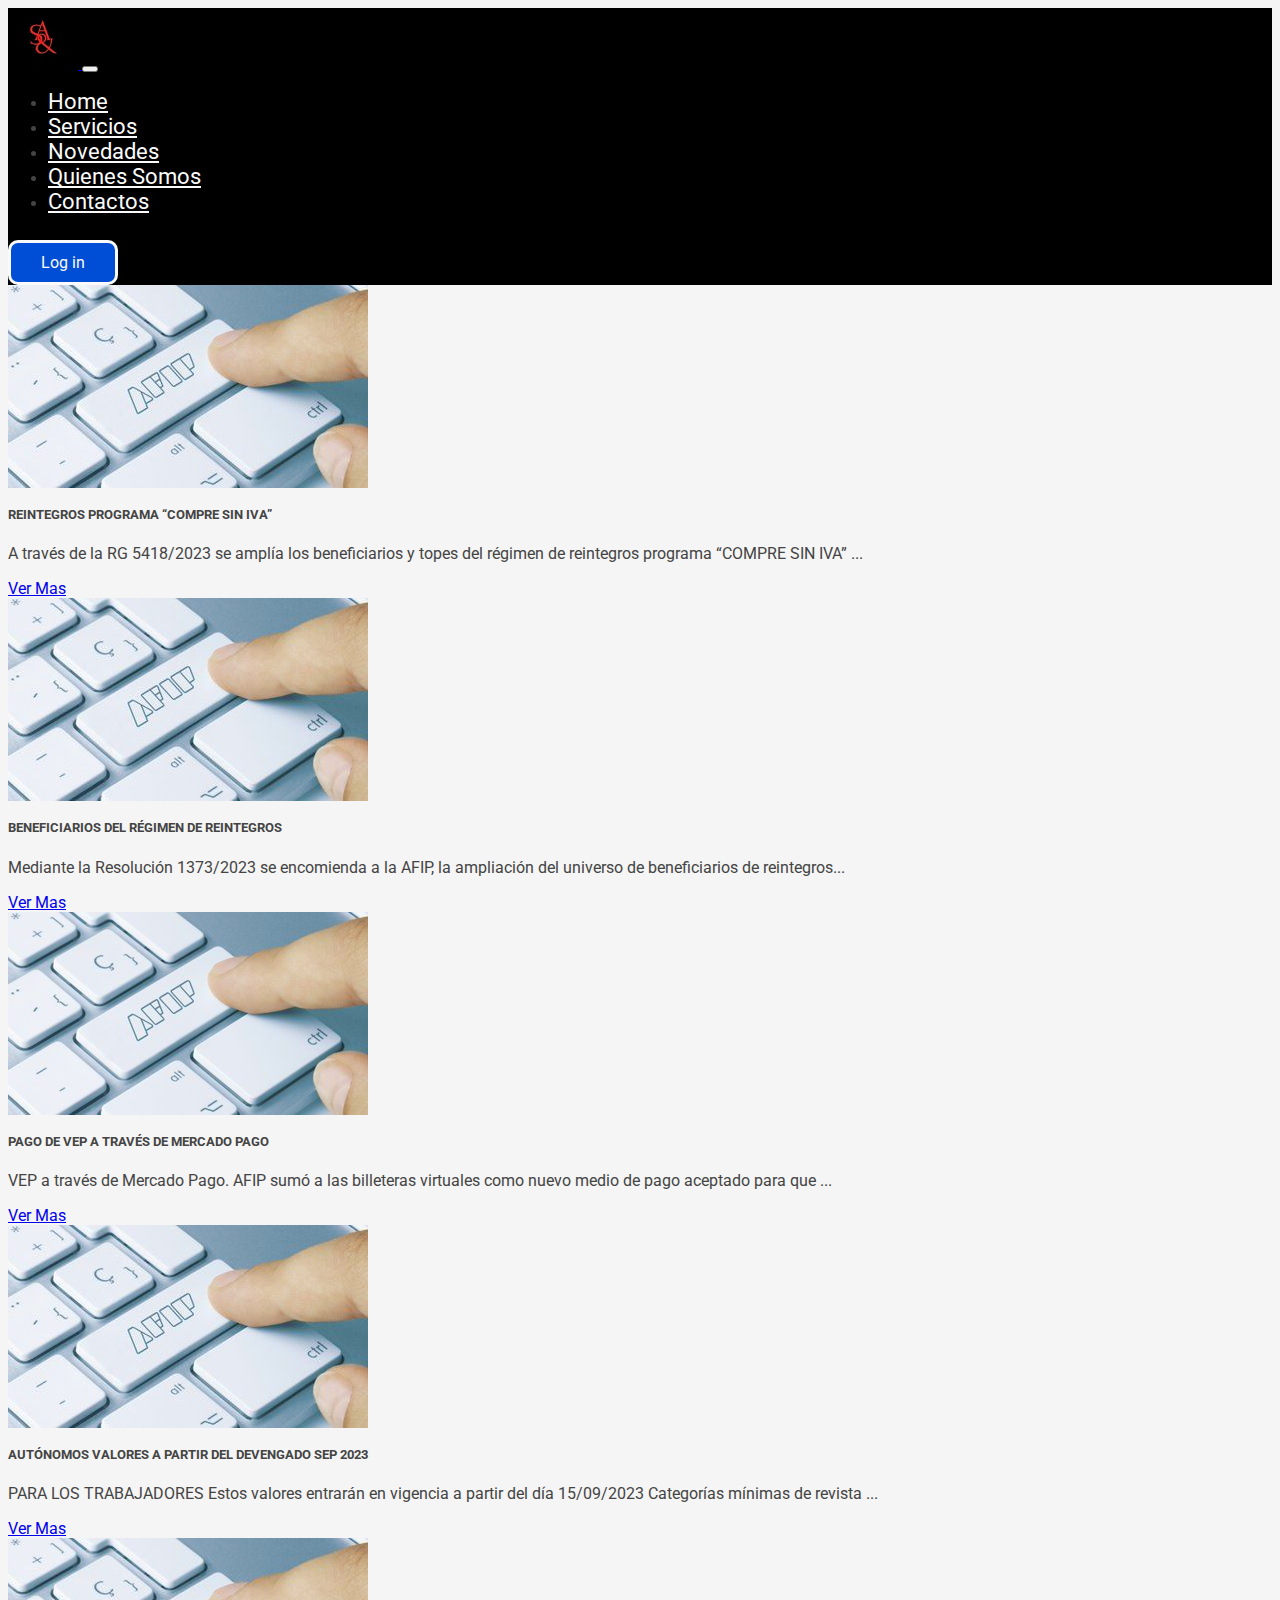
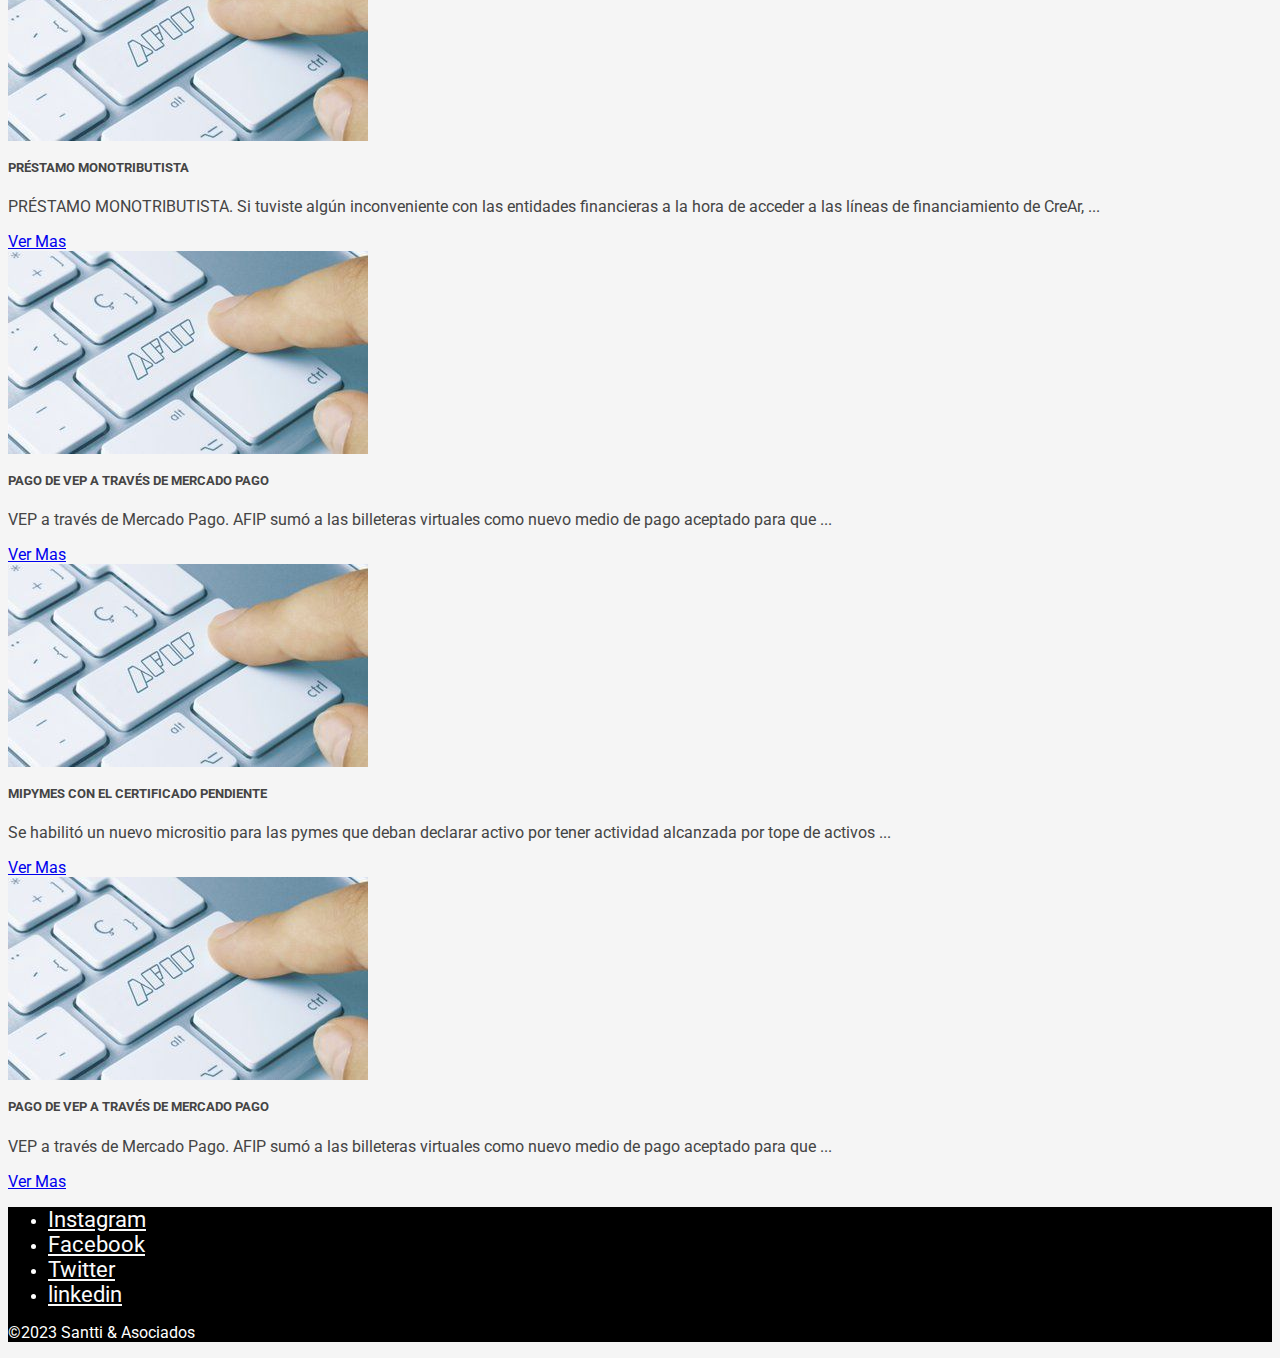
==== html/novedades.html @ c62e136b "carga inicial" ====
<!DOCTYPE html>
<html lang="en">

<head>
    <meta charset="UTF-8">
    <meta name="viewport" content="width=device-width, initial-scale=1.0">
    <title>Santti & Asoc | Novedades</title>
    <meta name="description"
        content="Preparación y Planificación de impuestos. Sueldos y Jornales. Asesoramiento Personalizado. Contadores profesionales de excelencia. Todo lo que necesitas sabe.">
    <link href="https://cdn.jsdelivr.net/npm/bootstrap@5.3.2/dist/css/bootstrap.min.css" rel="stylesheet"
        integrity="sha384-T3c6CoIi6uLrA9TneNEoa7RxnatzjcDSCmG1MXxSR1GAsXEV/Dwwykc2MPK8M2HN" crossorigin="anonymous">
    <link rel="stylesheet" href="../css/estilo.css">
</head>

<body class="container-fluid">

    <header class="navbar navbar-expand-lg miFondo">
        <div class="container-fluid">
            <a class="navbar-brand" href="../index.html">
                <img class="miLogo" src="../img/logo-01.jpg" alt="Logo Santti & Asoc">
            </a>
            <button class="navbar-toggler" type="button" data-bs-toggle="collapse" data-bs-target="#navbarNav"
                aria-controls="navbarNav" aria-expanded="false" aria-label="Toggle navigation">
                <span class="navbar-toggler-icon"></span>
            </button>
            <nav class="collapse navbar-collapse" id="navbarNav">
                <ul class="navbar-nav mx-auto">
                    <li class="nav-item">
                        <a class="nav-link miLink" 2 aria-current="page" href="../index.html">Home</a>
                    </li>
                    <li class="nav-item">
                        <a class="nav-link miLink" href="servicios.html">Servicios</a>
                    </li>
                    <li class="nav-item">
                        <a class="nav-link miLink" href="novedades.html">Novedades</a>
                    </li>
                    <li class="nav-item">
                        <a class="nav-link miLink" href="quienessomos.html">Quienes Somos</a>
                    </li>
                    <li class="nav-item">
                        <a class="nav-link miLink" href="contactos.html">Contactos</a>
                    </li>
                </ul>
                <a class="button" href="login.html">Log in</a>
            </nav>
        </div>
    </header>

    <div class="row mt-3">

        <div class="col-xl-3 col-md-6 col-sm-12">
            <div class="card text-center">
                <img src="../img/novedades-3.jpg" class="card-img-top" alt="Novedades">
                <div class="card-body">
                    <h5 class="card-title">REINTEGROS PROGRAMA “COMPRE SIN IVA”</h5>
                    <p class="card-text">A través de la RG 5418/2023 se amplía los beneficiarios y topes del régimen de
                        reintegros programa “COMPRE SIN IVA” ...</p>
                    <a href="#" class="btn btn-primary">Ver Mas</a>
                </div>
            </div>
        </div>

        <div class="col-xl-3 col-md-6 col-sm-12">
            <div class="card text-center">
                <img src="../img/novedades-3.jpg" class="card-img-top" alt="Novedades">
                <div class="card-body">
                    <h5 class="card-title">BENEFICIARIOS DEL RÉGIMEN DE REINTEGROS</h5>
                    <p class="card-text">Mediante la Resolución 1373/2023 se encomienda a la AFIP, la ampliación del
                        universo de beneficiarios de reintegros...</p>
                    <a href="#" class="btn btn-primary">Ver Mas</a>
                </div>
            </div>
        </div>

        <div class="col-xl-3 col-md-6 col-sm-12">
            <div class="card text-center">
                <img src="../img/novedades-3.jpg" class="card-img-top" alt="Novedades">
                <div class="card-body">
                    <h5 class="card-title">PAGO DE VEP A TRAVÉS DE MERCADO PAGO</h5>
                    <p class="card-text">VEP a través de Mercado Pago. AFIP sumó a las billeteras virtuales como nuevo
                        medio de pago aceptado para que ...</p>
                    <a href="#" class="btn btn-primary">Ver Mas</a>
                </div>
            </div>
        </div>

        <div class="col-xl-3 col-md-6 col-sm-12">
            <div class="card text-center">
                <img src="../img/novedades-3.jpg" class="card-img-top" alt="Novedades">
                <div class="card-body">
                    <h5 class="card-title">AUTÓNOMOS VALORES A PARTIR DEL DEVENGADO SEP 2023</h5>
                    <p class="card-text">PARA LOS TRABAJADORES Estos valores entrarán en vigencia a partir del día
                        15/09/2023 Categorías mínimas de revista ...</p>
                    <a href="#" class="btn btn-primary">Ver Mas</a>
                </div>
            </div>
        </div>

    </div>

    <div class="row mt-5">

        <div class="col-xl-3 col-md-6 col-sm-12">
            <div class="card text-center">
                <img src="../img/novedades-3.jpg" class="card-img-top" alt="Novedades">
                <div class="card-body">
                    <h5 class="card-title">PRÉSTAMO MONOTRIBUTISTA</h5>
                    <p class="card-text">PRÉSTAMO MONOTRIBUTISTA. Si tuviste algún inconveniente con las entidades
                        financieras a la hora de
                        acceder a las líneas de financiamiento de CreAr, ...</p>
                    <a href="#" class="btn btn-primary">Ver Mas</a>
                </div>
            </div>
        </div>

        <div class="col-xl-3 col-md-6 col-sm-12">
            <div class="card text-center">
                <img src="../img/novedades-3.jpg" class="card-img-top" alt="Novedades">
                <div class="card-body">
                    <h5 class="card-title">PAGO DE VEP A TRAVÉS DE MERCADO PAGO</h5>
                    <p class="card-text">VEP a través de Mercado Pago. AFIP sumó a las billeteras virtuales como nuevo
                        medio de pago aceptado para que ...</p>
                    <a href="#" class="btn btn-primary">Ver Mas</a>
                </div>
            </div>
        </div>

        <div class="col-xl-3 col-md-6 col-sm-12">
            <div class="card text-center">
                <img src="../img/novedades-3.jpg" class="card-img-top" alt="Novedades">
                <div class="card-body">
                    <h5 class="card-title">MIPYMES CON EL CERTIFICADO PENDIENTE</h5>
                    <p class="card-text">Se habilitó un nuevo micrositio para las pymes que deban declarar activo por
                        tener actividad alcanzada por tope de activos ...</p>
                    <a href="#" class="btn btn-primary">Ver Mas</a>
                </div>
            </div>
        </div>

        <div class="col-xl-3 col-md-6 col-sm-12">
            <div class="card text-center">
                <img src="../img/novedades-3.jpg" class="card-img-top" alt="Novedades">
                <div class="card-body">
                    <h5 class="card-title">PAGO DE VEP A TRAVÉS DE MERCADO PAGO</h5>
                    <p class="card-text">VEP a través de Mercado Pago. AFIP sumó a las billeteras virtuales como nuevo
                        medio de pago aceptado para que ...</p>
                    <a href="#" class="btn btn-primary">Ver Mas</a>
                </div>
            </div>
        </div>

    </div>


    <footer class="py-3 my-4">
        <ul class="nav justify-content-center border-bottom pb-3 mb-3">
            <li class="nav-item"><a href="#" class="nav-link px-2">Instagram</a></li>
            <li class="nav-item"><a href="#" class="nav-link px-2">Facebook</a></li>
            <li class="nav-item"><a href="#" class="nav-link px-2">Twitter</a></li>
            <li class="nav-item"><a href="#" class="nav-link px-2">linkedin</a></li>
        </ul>
        <p class="text-center">&copy;2023 Santti & Asociados </p>
    </footer>


    <script src="https://cdn.jsdelivr.net/npm/bootstrap@5.3.2/dist/js/bootstrap.bundle.min.js"
        integrity="sha384-C6RzsynM9kWDrMNeT87bh95OGNyZPhcTNXj1NW7RuBCsyN/o0jlpcV8Qyq46cDfL"
        crossorigin="anonymous"></script>
</body>

</html>
---- css/estilo.css ----
@import url('https://fonts.googleapis.com/css2?family=Roboto:wght@300&display=swap');

/*BODY*/

body {
    font-family: 'Roboto', sans-serif;
    color: #444444;
    background-color: whitesmoke;

}


/*BANNER*/


h2 {
    text-align: center;
    text-transform: uppercase;
    font-weight: bold;
    padding: 30px;
}

h2 span {
    color: #fafafa;
    background-color: rgba(0, 91, 249, 0.853);
    padding: 4px 15px;
    border-style: solid;
    border-radius: 8px;
}

.miBanner {
    display: flex;
    flex-direction: column;
    justify-content: center;
    align-items: center;
    background-image: url(../img/banner.avif);
    background-size: cover;
    padding: 70px;
    color: black;
}

.miBanner h1 {
    font-weight: bold;
    font-size: 40px;
}

.miBanner p {
    font-size: 20px;
}

.button {
    display: inline-block;
    background-color: rgba(0, 91, 249, 0.853);
    color: #fafafa;
    padding: 7px 15px;
    text-decoration: none;
    margin-top: 10px;
    border-style: solid;
    border-radius: 10px;
}


/*HEADER*/

.miLogo {
    width: 70px;
}

.miFondo {
    background-color: black;
    object-fit: cover;
}

.miLink:hover {
    background-color: rgb(49, 49, 49);
    border-radius: 5px;
    color: #fafafa;
}

.nav-link {
    font-size: 22px;
    color: #fafafa;
}




.button {

    background-color: rgba(0, 91, 249, 0.853);
    color: #fafafa;
    padding: 10px 30px;
    text-decoration: none;
    margin-top: 10px;
    border-radius: 10px;
    display: inline-block;
}


/*SERVICIOS*/

h5{
    text-transform: uppercase;
    font-weight: bold;
    margin-top: 15px
}

.btnColor {
    background-color: rgba(0, 91, 249, 0.853);
    color: #fafafa;
    font-size: 15px
}

.btnColor:hover {
    background-color: blue;
    color: #fafafa;

}



/*CONTACTO*/
.contacto img {
    width: 80%;
    border-radius: 50px;
    margin-top: 10%;
    margin-left: 10%;
}

.img-contacto-phone{
    width: 50%;
    margin-top: 10%;
    margin-left: 30%;
}

.contacto-form {
    margin-top: 10%;
    margin-right: 20%;
    margin-bottom: 2%;
    color: rgb(0, 0, 0);
    border-radius: 10px;
}



.contacto-form label {
    padding-top: 2%;
    padding-bottom: 5px;
}

.contacto-form textarea {
    width: 100%;
    border-radius: 7px;
}

@media (max-width: 1040px) {
    .img-contacto img {
        display: none;
    }
    .contacto-form {
        margin-top: 10%;
        margin-right: 5%;
        margin-left: 7%;
        margin-bottom: 2%;
        color: rgb(255, 255, 255);
        text-shadow: 2px 3px 3px rgba(0, 0, 0, 0.621);
        background-color: rgb(26, 24, 24);
        padding: 4%;
        border-radius: 10px;
    }

    .img-contacto-phone{
        display: none;
    }

    
}

.botones-contacto button {
    background-color: rgba(0, 91, 249, 0.853);
    color: white;
    font-weight: bold;
    width: 90%;
    padding: 1.5%;
    border-radius: 10px;
    font-size: medium;
    margin-left: 5%;
    border: none;
}

.botones-contacto button:hover {
    background-color: blue;
    color: #fafafa;

}



@media (max-width: 1040px) {
    .img-contacto img {
        display: none;
    }

    .img-contacto-phone{
        display: none;
    }
}



/* FOOTER  */

footer {
    background-color: black;
    object-fit: cover;
    color: white;
}

footer ul li a {
    color: white;
}

.mapa{
    width: 80%;
    border-radius: 10px;
    margin-left: 10%;
}

.texto{
    text-align: center;
    display: inline-block;
    background-color: rgba(212, 212, 212, 0.853);
    color: black;
    padding: 10px 20px;
    border-radius: 10px;
    
}
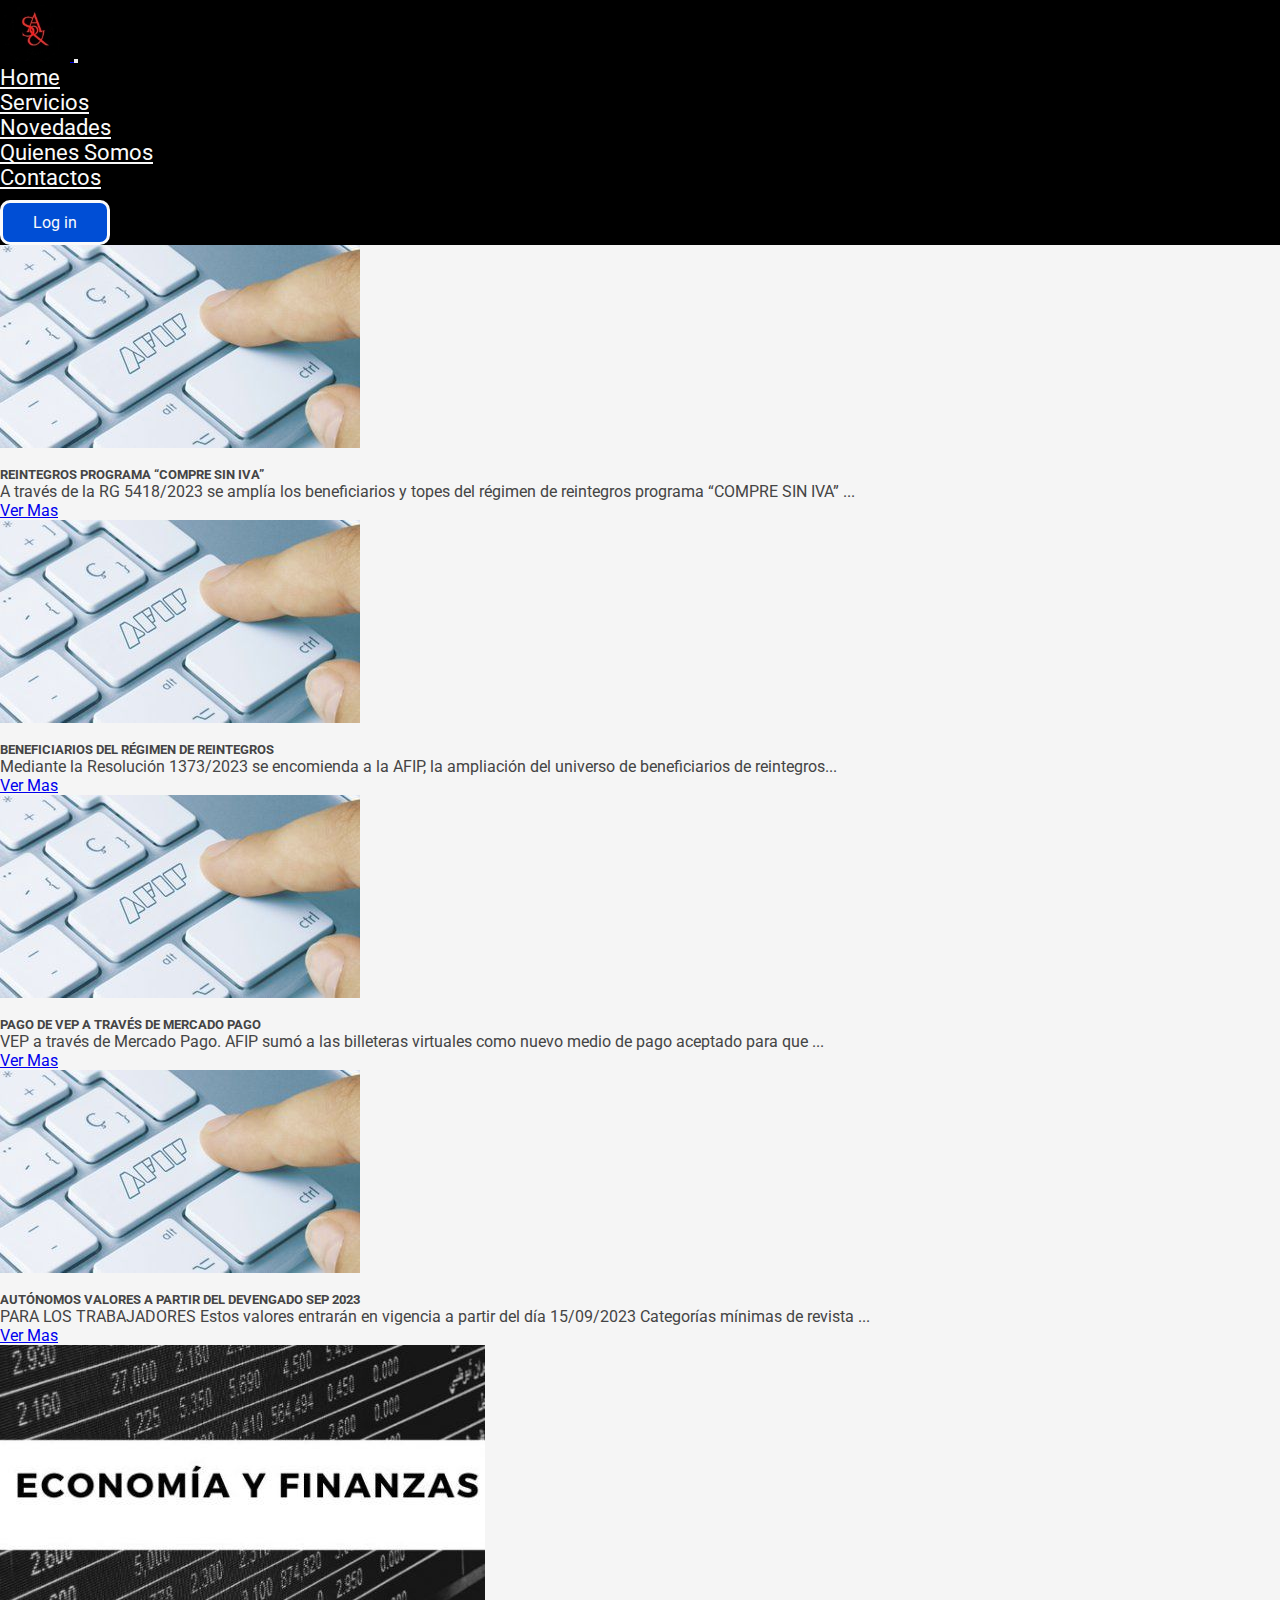
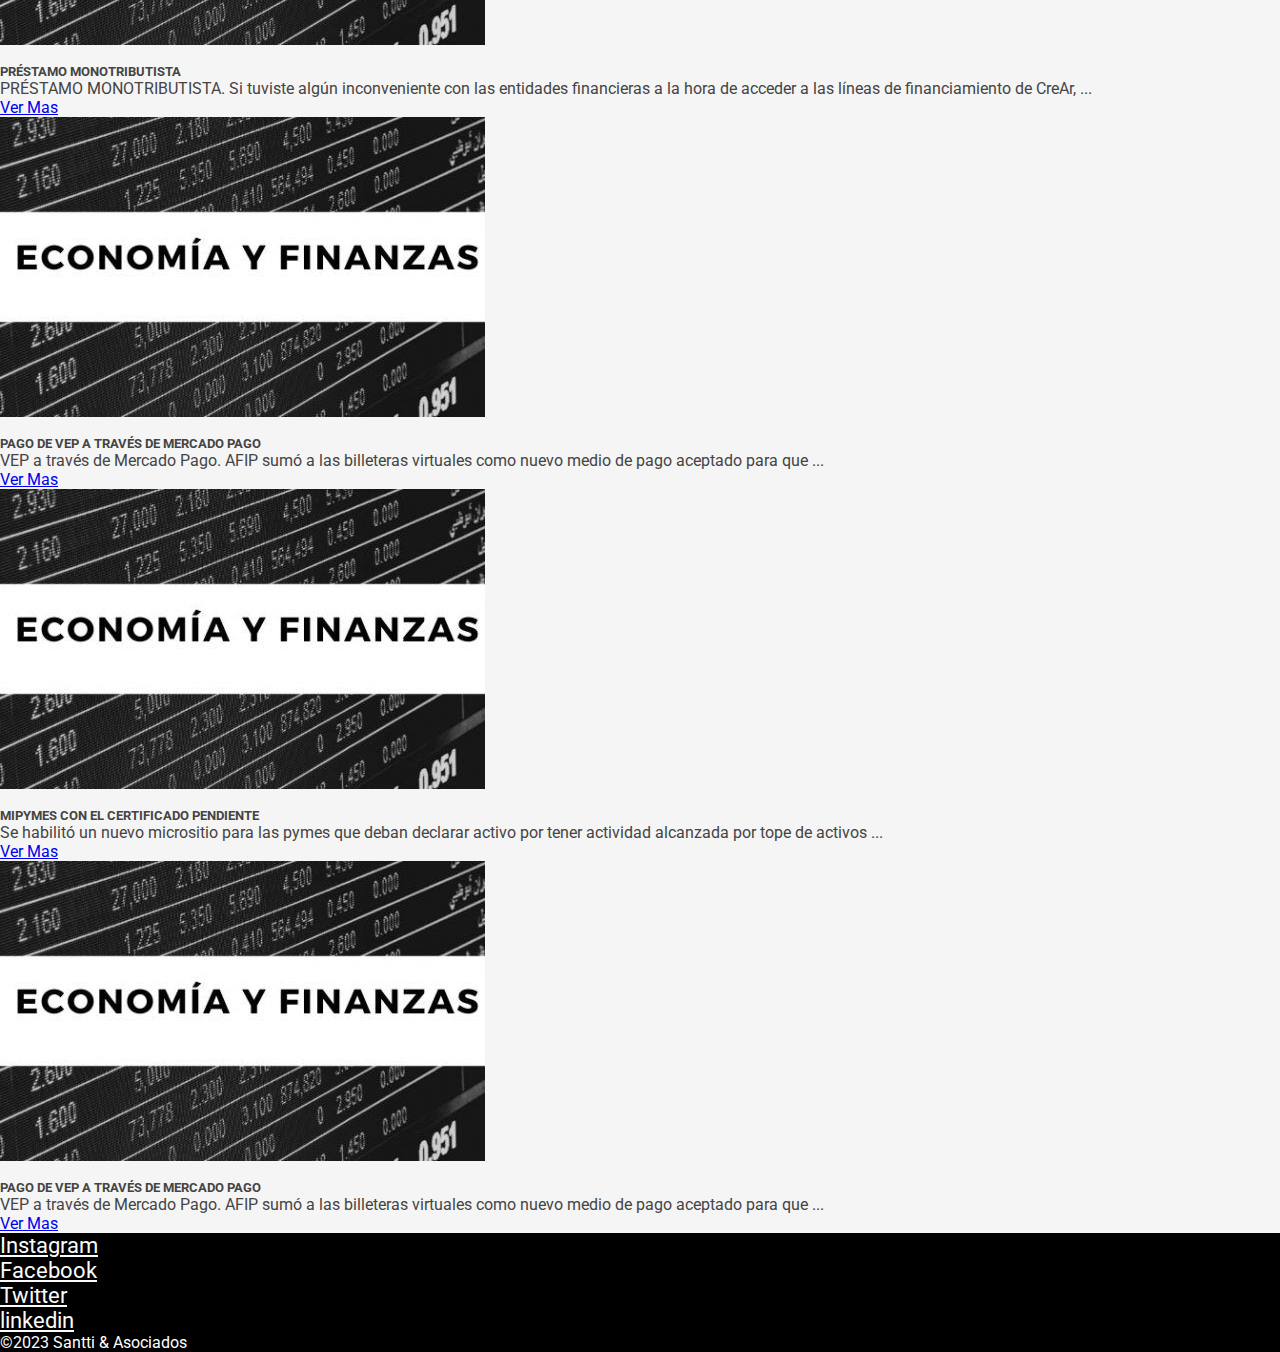
==== commit e307cbfc: "agrendo img" ====
--- a/html/novedades.html
+++ b/html/novedades.html
@@ -102,7 +102,7 @@
 
         <div class="col-xl-3 col-md-6 col-sm-12">
             <div class="card text-center">
-                <img src="../img/novedades-3.jpg" class="card-img-top" alt="Novedades">
+                <img src="../img/novedades-2.jpg" class="card-img-top" alt="Novedades">
                 <div class="card-body">
                     <h5 class="card-title">PRÉSTAMO MONOTRIBUTISTA</h5>
                     <p class="card-text">PRÉSTAMO MONOTRIBUTISTA. Si tuviste algún inconveniente con las entidades
@@ -115,7 +115,7 @@
 
         <div class="col-xl-3 col-md-6 col-sm-12">
             <div class="card text-center">
-                <img src="../img/novedades-3.jpg" class="card-img-top" alt="Novedades">
+                <img src="../img/novedades-2.jpg" class="card-img-top" alt="Novedades">
                 <div class="card-body">
                     <h5 class="card-title">PAGO DE VEP A TRAVÉS DE MERCADO PAGO</h5>
                     <p class="card-text">VEP a través de Mercado Pago. AFIP sumó a las billeteras virtuales como nuevo
@@ -127,7 +127,7 @@
 
         <div class="col-xl-3 col-md-6 col-sm-12">
             <div class="card text-center">
-                <img src="../img/novedades-3.jpg" class="card-img-top" alt="Novedades">
+                <img src="../img/novedades-2.jpg" class="card-img-top" alt="Novedades">
                 <div class="card-body">
                     <h5 class="card-title">MIPYMES CON EL CERTIFICADO PENDIENTE</h5>
                     <p class="card-text">Se habilitó un nuevo micrositio para las pymes que deban declarar activo por
@@ -139,7 +139,7 @@
 
         <div class="col-xl-3 col-md-6 col-sm-12">
             <div class="card text-center">
-                <img src="../img/novedades-3.jpg" class="card-img-top" alt="Novedades">
+                <img src="../img/novedades-2.jpg" class="card-img-top" alt="Novedades">
                 <div class="card-body">
                     <h5 class="card-title">PAGO DE VEP A TRAVÉS DE MERCADO PAGO</h5>
                     <p class="card-text">VEP a través de Mercado Pago. AFIP sumó a las billeteras virtuales como nuevo
--- a/css/estilo.css
+++ b/css/estilo.css
@@ -1,237 +1,201 @@
-@import url('https://fonts.googleapis.com/css2?family=Roboto:wght@300&display=swap');
-
-/*BODY*/
+@import url("https://fonts.googleapis.com/css2?family=Roboto:wght@300&display=swap");
+h2 {
+  text-align: center;
+  text-transform: uppercase;
+  font-weight: bold;
+  padding: 30px;
+}
+h2 span {
+  color: #fafafa;
+  background-color: rgba(0, 91, 249, 0.853);
+  padding: 4px 15px;
+  border-style: solid;
+  border-radius: 8px;
+}
+
+.miBanner {
+  display: flex;
+  flex-direction: column;
+  justify-content: center;
+  align-items: center;
+  background-image: url(../img/banner.avif);
+  background-size: cover;
+  padding: 70px;
+  color: black;
+}
+.miBanner h1 {
+  font-weight: bold;
+  font-size: 40px;
+}
+.miBanner p {
+  font-size: 20px;
+}
+
+.button {
+  display: inline-block;
+  background-color: rgba(0, 91, 249, 0.853);
+  color: #fafafa;
+  padding: 7px 15px;
+  text-decoration: none;
+  margin-top: 10px;
+  border-style: solid;
+  border-radius: 10px;
+}
+
+.contacto img {
+  width: 80%;
+  border-radius: 50px;
+  margin-top: 10%;
+  margin-left: 10%;
+}
+
+.img-contacto-phone {
+  width: 50%;
+  margin-top: 10%;
+  margin-left: 30%;
+}
+
+.contacto-form {
+  margin-top: 10%;
+  margin-right: 20%;
+  margin-bottom: 2%;
+  color: rgb(0, 0, 0);
+  border-radius: 10px;
+}
+.contacto-form label {
+  padding-top: 2%;
+  padding-bottom: 5px;
+}
+.contacto-form textarea {
+  width: 100%;
+  border-radius: 7px;
+}
+
+footer {
+  background-color: black;
+  object-fit: cover;
+  color: white;
+}
+footer ul li a {
+  color: white;
+}
+
+.miLogo {
+  width: 70px;
+}
+
+.miFondo {
+  background-color: black;
+  object-fit: cover;
+}
+
+.miLink:hover {
+  background-color: rgb(49, 49, 49);
+  border-radius: 5px;
+  color: #fafafa;
+}
+
+.nav-link {
+  font-size: 22px;
+  color: #fafafa;
+}
+
+.button {
+  background-color: rgba(0, 91, 249, 0.853);
+  color: #fafafa;
+  padding: 10px 30px;
+  text-decoration: none;
+  margin-top: 10px;
+  border-radius: 10px;
+  display: inline-block;
+}
+
+.imgCarousel {
+  height: 400px;
+  object-fit: cover;
+}
+
+.mapa {
+  width: 80%;
+  border-radius: 10px;
+  margin-left: 10%;
+}
+
+.texto {
+  text-align: center;
+  display: inline-block;
+  background-color: rgba(212, 212, 212, 0.853);
+  color: black;
+  padding: 10px 20px;
+  border-radius: 10px;
+}
+
+* {
+  margin: 0;
+  padding: 0;
+}
 
 body {
-    font-family: 'Roboto', sans-serif;
-    color: #444444;
-    background-color: whitesmoke;
-
-}
-
-
-/*BANNER*/
-
-
-h2 {
-    text-align: center;
-    text-transform: uppercase;
-    font-weight: bold;
-    padding: 30px;
-}
-
-h2 span {
-    color: #fafafa;
-    background-color: rgba(0, 91, 249, 0.853);
-    padding: 4px 15px;
-    border-style: solid;
-    border-radius: 8px;
-}
-
-.miBanner {
-    display: flex;
-    flex-direction: column;
-    justify-content: center;
-    align-items: center;
-    background-image: url(../img/banner.avif);
-    background-size: cover;
-    padding: 70px;
-    color: black;
-}
-
-.miBanner h1 {
-    font-weight: bold;
-    font-size: 40px;
-}
-
-.miBanner p {
-    font-size: 20px;
-}
-
-.button {
-    display: inline-block;
-    background-color: rgba(0, 91, 249, 0.853);
-    color: #fafafa;
-    padding: 7px 15px;
-    text-decoration: none;
-    margin-top: 10px;
-    border-style: solid;
+  font-family: "Roboto", sans-serif;
+  color: #444444;
+  background-color: whitesmoke;
+}
+
+@media (max-width: 1040px) {
+  .img-contacto img {
+    display: none;
+  }
+  .contacto-form {
+    margin-top: 10%;
+    margin-right: 5%;
+    margin-left: 7%;
+    margin-bottom: 2%;
+    color: rgb(255, 255, 255);
+    text-shadow: 2px 3px 3px rgba(0, 0, 0, 0.621);
+    background-color: rgb(26, 24, 24);
+    padding: 4%;
     border-radius: 10px;
-}
-
-
-/*HEADER*/
-
-.miLogo {
-    width: 70px;
-}
-
-.miFondo {
-    background-color: black;
-    object-fit: cover;
-}
-
-.miLink:hover {
-    background-color: rgb(49, 49, 49);
-    border-radius: 5px;
-    color: #fafafa;
-}
-
-.nav-link {
-    font-size: 22px;
-    color: #fafafa;
-}
-
-
-
-
-.button {
-
-    background-color: rgba(0, 91, 249, 0.853);
-    color: #fafafa;
-    padding: 10px 30px;
-    text-decoration: none;
-    margin-top: 10px;
-    border-radius: 10px;
-    display: inline-block;
-}
-
-
-/*SERVICIOS*/
-
-h5{
-    text-transform: uppercase;
-    font-weight: bold;
-    margin-top: 15px
+  }
+  .img-contacto-phone {
+    display: none;
+  }
+}
+.botones-contacto button {
+  background-color: rgba(0, 91, 249, 0.853);
+  color: white;
+  font-weight: bold;
+  width: 90%;
+  padding: 1.5%;
+  border-radius: 10px;
+  font-size: medium;
+  margin-left: 5%;
+  border: none;
+}
+.botones-contacto button:hover {
+  background-color: blue;
+  color: #fafafa;
+}
+
+@media (max-width: 1040px) {
+  .img-contacto img,
+  .img-contacto-phone {
+    display: none;
+  }
+}
+h5 {
+  text-transform: uppercase;
+  font-weight: bold;
+  margin-top: 15px;
 }
 
 .btnColor {
-    background-color: rgba(0, 91, 249, 0.853);
-    color: #fafafa;
-    font-size: 15px
-}
-
+  background-color: rgba(0, 91, 249, 0.853);
+  color: #fafafa;
+  font-size: 15px;
+}
 .btnColor:hover {
-    background-color: blue;
-    color: #fafafa;
-
-}
-
-
-
-/*CONTACTO*/
-.contacto img {
-    width: 80%;
-    border-radius: 50px;
-    margin-top: 10%;
-    margin-left: 10%;
-}
-
-.img-contacto-phone{
-    width: 50%;
-    margin-top: 10%;
-    margin-left: 30%;
-}
-
-.contacto-form {
-    margin-top: 10%;
-    margin-right: 20%;
-    margin-bottom: 2%;
-    color: rgb(0, 0, 0);
-    border-radius: 10px;
-}
-
-
-
-.contacto-form label {
-    padding-top: 2%;
-    padding-bottom: 5px;
-}
-
-.contacto-form textarea {
-    width: 100%;
-    border-radius: 7px;
-}
-
-@media (max-width: 1040px) {
-    .img-contacto img {
-        display: none;
-    }
-    .contacto-form {
-        margin-top: 10%;
-        margin-right: 5%;
-        margin-left: 7%;
-        margin-bottom: 2%;
-        color: rgb(255, 255, 255);
-        text-shadow: 2px 3px 3px rgba(0, 0, 0, 0.621);
-        background-color: rgb(26, 24, 24);
-        padding: 4%;
-        border-radius: 10px;
-    }
-
-    .img-contacto-phone{
-        display: none;
-    }
-
-    
-}
-
-.botones-contacto button {
-    background-color: rgba(0, 91, 249, 0.853);
-    color: white;
-    font-weight: bold;
-    width: 90%;
-    padding: 1.5%;
-    border-radius: 10px;
-    font-size: medium;
-    margin-left: 5%;
-    border: none;
-}
-
-.botones-contacto button:hover {
-    background-color: blue;
-    color: #fafafa;
-
-}
-
-
-
-@media (max-width: 1040px) {
-    .img-contacto img {
-        display: none;
-    }
-
-    .img-contacto-phone{
-        display: none;
-    }
-}
-
-
-
-/* FOOTER  */
-
-footer {
-    background-color: black;
-    object-fit: cover;
-    color: white;
-}
-
-footer ul li a {
-    color: white;
-}
-
-.mapa{
-    width: 80%;
-    border-radius: 10px;
-    margin-left: 10%;
-}
-
-.texto{
-    text-align: center;
-    display: inline-block;
-    background-color: rgba(212, 212, 212, 0.853);
-    color: black;
-    padding: 10px 20px;
-    border-radius: 10px;
-    
-}+  background-color: blue;
+  color: #fafafa;
+}
+
+/*# sourceMappingURL=estilo.css.map */
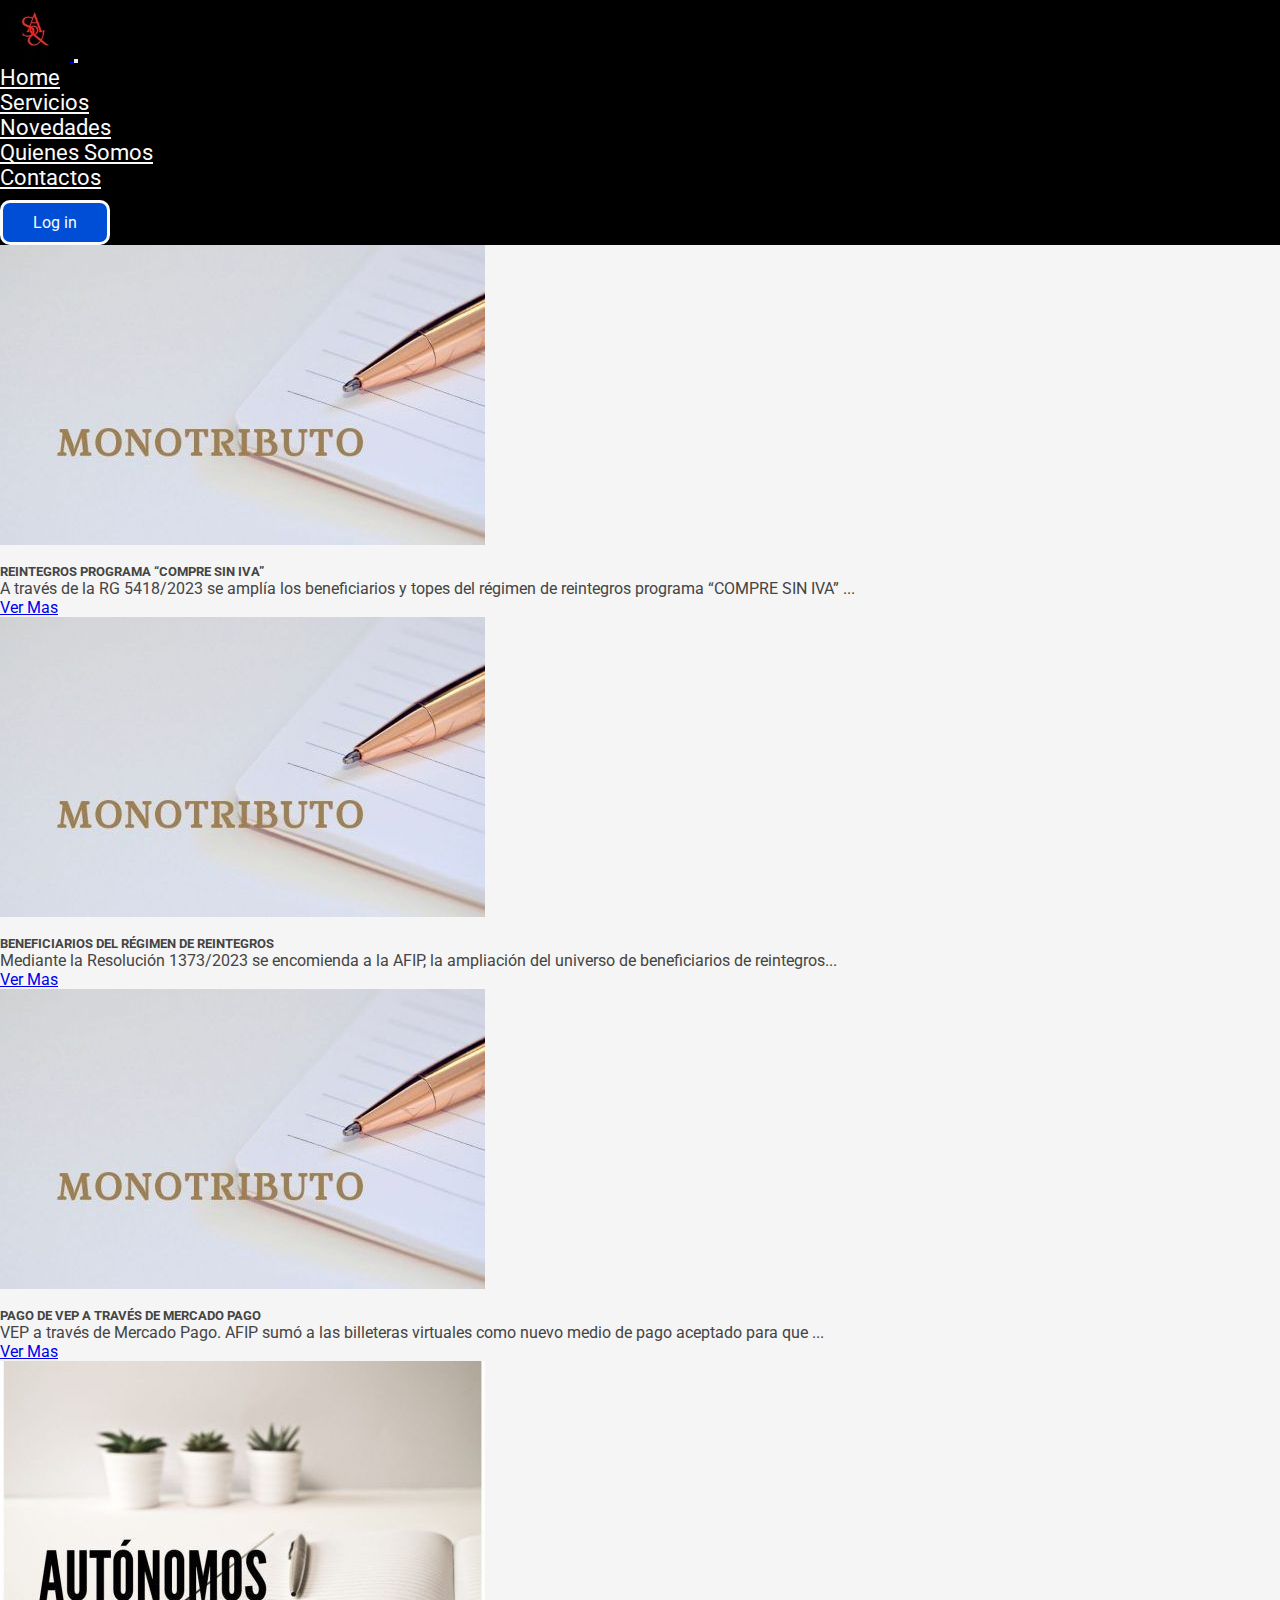
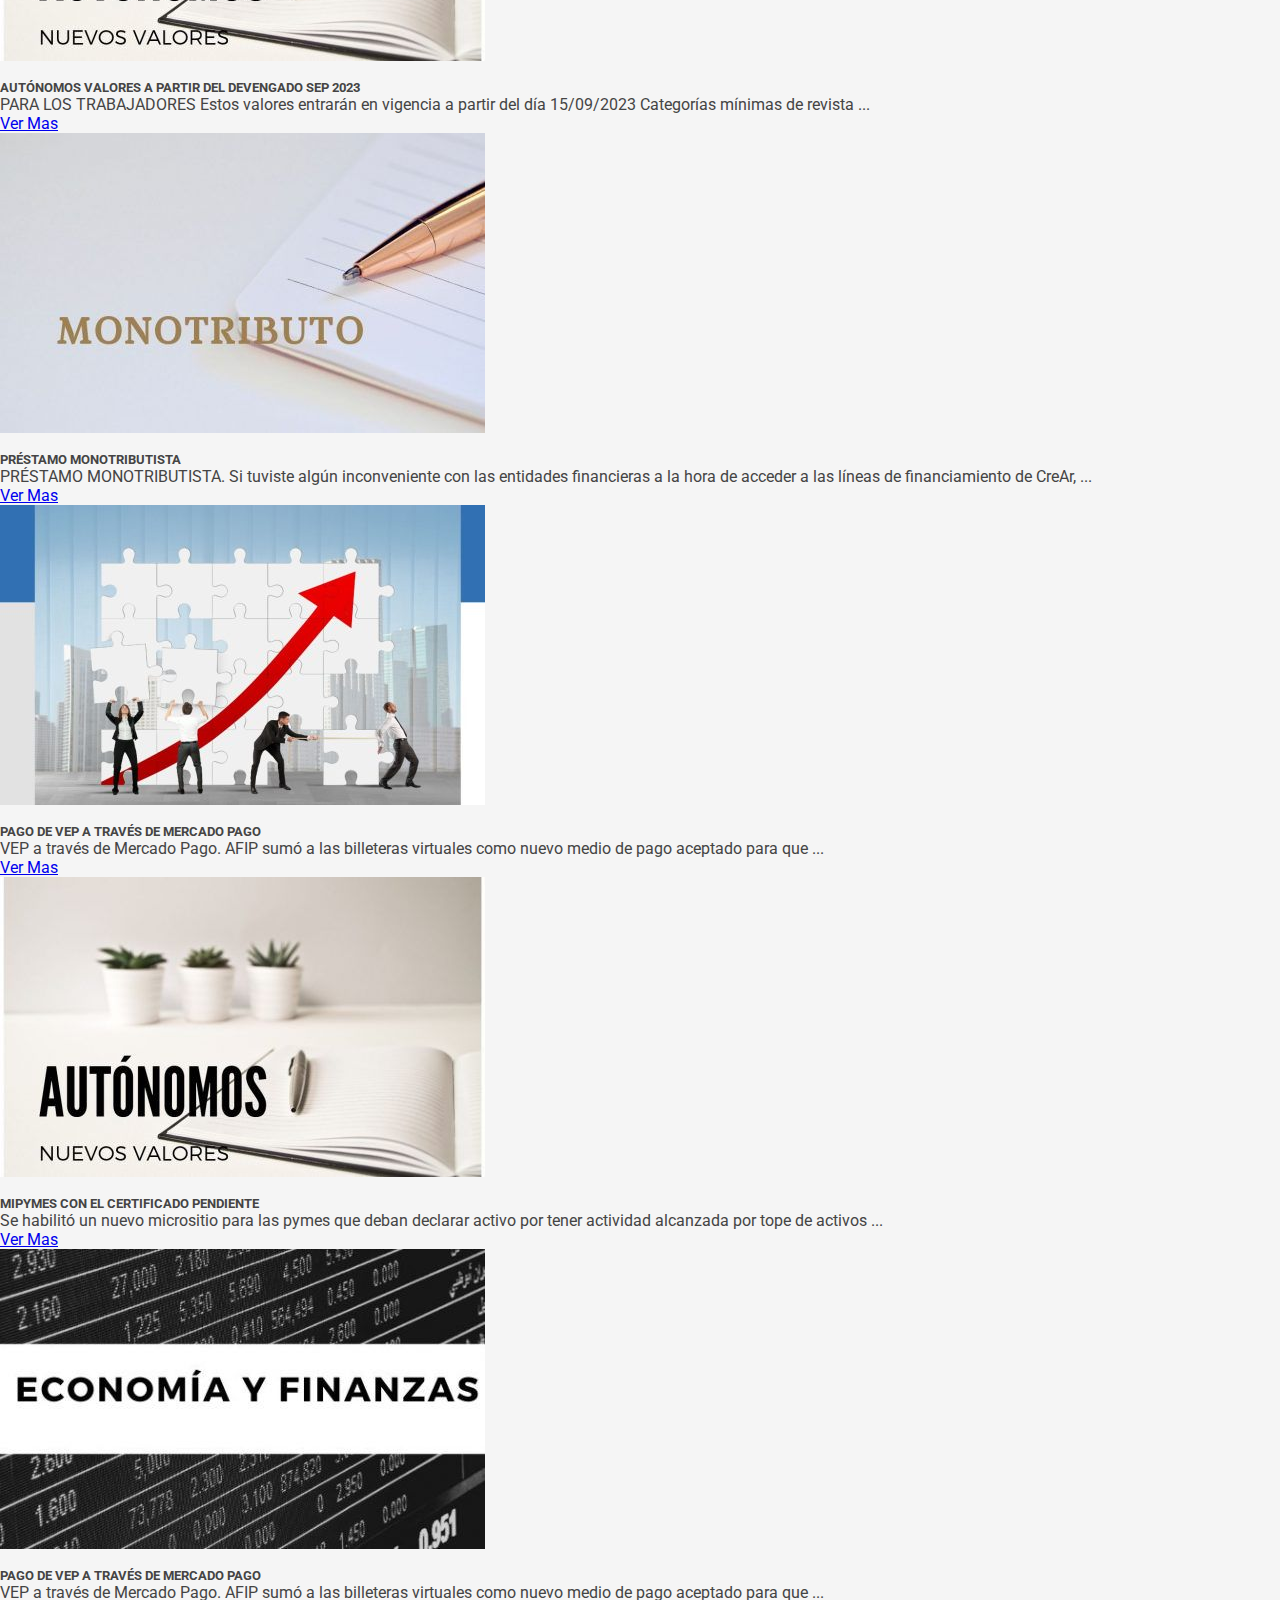
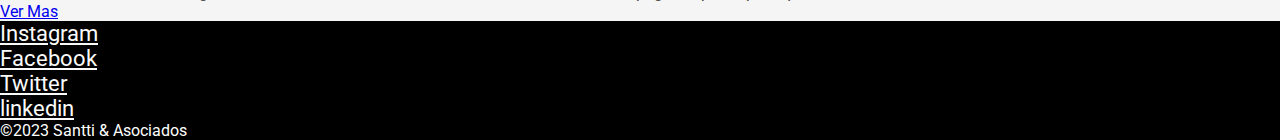
==== commit 7b7aa49d: "arreglamos las imagenes" ====
--- a/html/novedades.html
+++ b/html/novedades.html
@@ -50,7 +50,7 @@
 
         <div class="col-xl-3 col-md-6 col-sm-12">
             <div class="card text-center">
-                <img src="../img/novedades-3.jpg" class="card-img-top" alt="Novedades">
+                <img src="../img/novedades-6.jpg" class="card-img-top" alt="Novedades">
                 <div class="card-body">
                     <h5 class="card-title">REINTEGROS PROGRAMA “COMPRE SIN IVA”</h5>
                     <p class="card-text">A través de la RG 5418/2023 se amplía los beneficiarios y topes del régimen de
@@ -62,7 +62,7 @@
 
         <div class="col-xl-3 col-md-6 col-sm-12">
             <div class="card text-center">
-                <img src="../img/novedades-3.jpg" class="card-img-top" alt="Novedades">
+                <img src="../img/novedades-6.jpg" class="card-img-top" alt="Novedades">
                 <div class="card-body">
                     <h5 class="card-title">BENEFICIARIOS DEL RÉGIMEN DE REINTEGROS</h5>
                     <p class="card-text">Mediante la Resolución 1373/2023 se encomienda a la AFIP, la ampliación del
@@ -74,7 +74,7 @@
 
         <div class="col-xl-3 col-md-6 col-sm-12">
             <div class="card text-center">
-                <img src="../img/novedades-3.jpg" class="card-img-top" alt="Novedades">
+                <img src="../img/novedades-6.jpg" class="card-img-top" alt="Novedades">
                 <div class="card-body">
                     <h5 class="card-title">PAGO DE VEP A TRAVÉS DE MERCADO PAGO</h5>
                     <p class="card-text">VEP a través de Mercado Pago. AFIP sumó a las billeteras virtuales como nuevo
@@ -86,7 +86,7 @@
 
         <div class="col-xl-3 col-md-6 col-sm-12">
             <div class="card text-center">
-                <img src="../img/novedades-3.jpg" class="card-img-top" alt="Novedades">
+                <img src="../img/novedades-4.jpg" class="card-img-top" alt="Novedades">
                 <div class="card-body">
                     <h5 class="card-title">AUTÓNOMOS VALORES A PARTIR DEL DEVENGADO SEP 2023</h5>
                     <p class="card-text">PARA LOS TRABAJADORES Estos valores entrarán en vigencia a partir del día
@@ -102,7 +102,7 @@
 
         <div class="col-xl-3 col-md-6 col-sm-12">
             <div class="card text-center">
-                <img src="../img/novedades-2.jpg" class="card-img-top" alt="Novedades">
+                <img src="../img/novedades-6.jpg" class="card-img-top" alt="Novedades">
                 <div class="card-body">
                     <h5 class="card-title">PRÉSTAMO MONOTRIBUTISTA</h5>
                     <p class="card-text">PRÉSTAMO MONOTRIBUTISTA. Si tuviste algún inconveniente con las entidades
@@ -115,7 +115,7 @@
 
         <div class="col-xl-3 col-md-6 col-sm-12">
             <div class="card text-center">
-                <img src="../img/novedades-2.jpg" class="card-img-top" alt="Novedades">
+                <img src="../img/novedades-5.jpg" class="card-img-top" alt="Novedades">
                 <div class="card-body">
                     <h5 class="card-title">PAGO DE VEP A TRAVÉS DE MERCADO PAGO</h5>
                     <p class="card-text">VEP a través de Mercado Pago. AFIP sumó a las billeteras virtuales como nuevo
@@ -127,7 +127,7 @@
 
         <div class="col-xl-3 col-md-6 col-sm-12">
             <div class="card text-center">
-                <img src="../img/novedades-2.jpg" class="card-img-top" alt="Novedades">
+                <img src="../img/novedades-4.jpg" class="card-img-top" alt="Novedades">
                 <div class="card-body">
                     <h5 class="card-title">MIPYMES CON EL CERTIFICADO PENDIENTE</h5>
                     <p class="card-text">Se habilitó un nuevo micrositio para las pymes que deban declarar activo por
